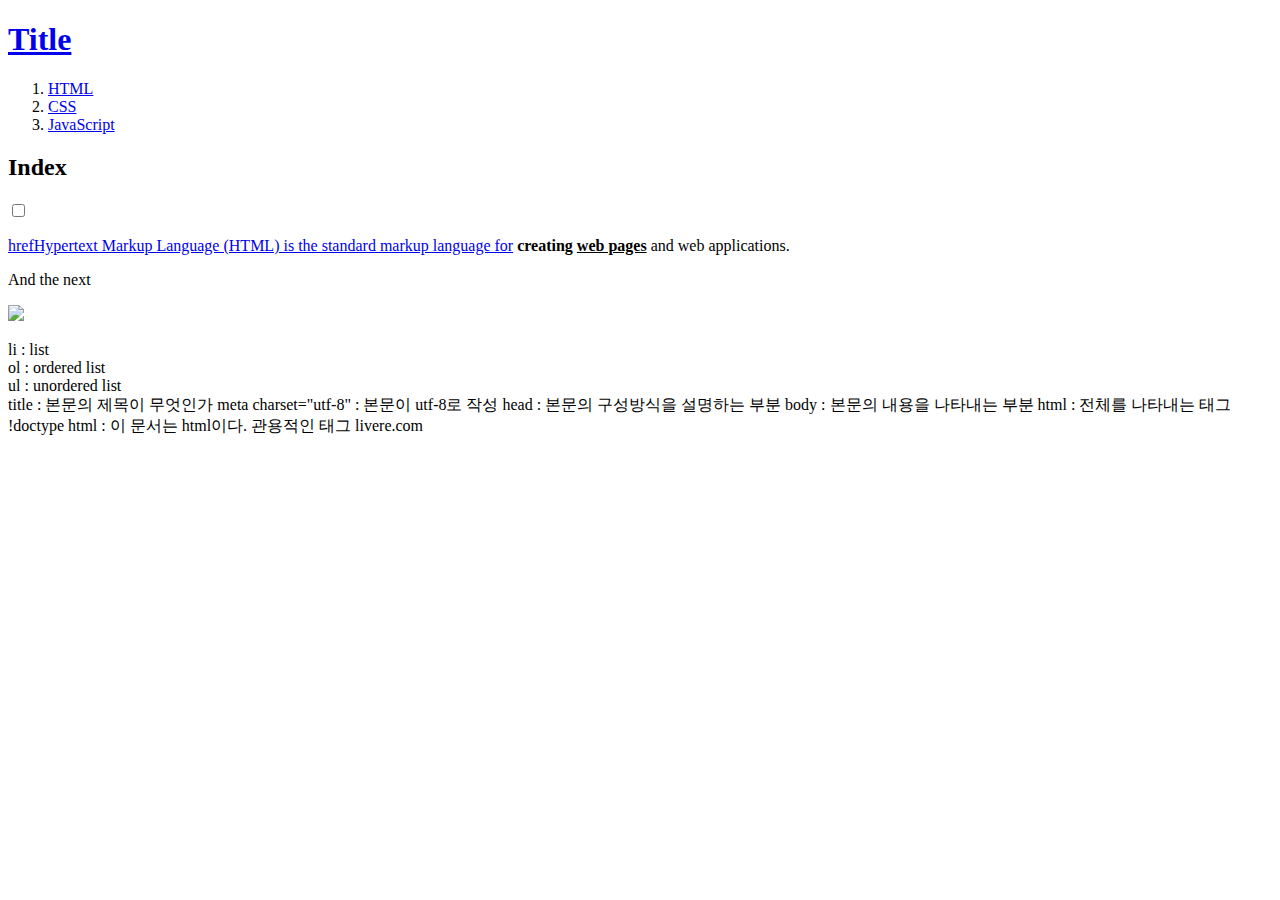
==== index.html @ a51de394 "before javascript" ====
<!doctype html>
<html>
<head>
  <title>WEB1 - Welcome</title>
  <meta charset="utf-8">
</head>
<body>
<h1><a href="index.html">Title</a></h1>
<ol>
  <li><a href="1.html">HTML</a></li>
  <li><a href="2.html">CSS</a></li>
  <li><a href="3.html">JavaScript</a></li>
</ol>
<h2>Index</h2>
<input type="checkbox">
<p><a href="https://www.naver.com/" target="_blank" title="naver"> hrefHypertext Markup Language (HTML) is the standard markup language for</a>
<strong>creating <u>web pages</u></strong> and web applications.<p>

<p>And the next</p>

<img src="profile.jpg" width="150">

<br> <p> </p>
li : list <br>
ol : ordered list <br>
ul : unordered list <br>

title : 본문의 제목이 무엇인가
meta charset="utf-8" : 본문이 utf-8로 작성

head : 본문의 구성방식을 설명하는 부분
body : 본문의 내용을 나타내는 부분

html : 전체를 나타내는 태그
!doctype html : 이 문서는 html이다. 관용적인 태그

livere.com

</body>
</html>
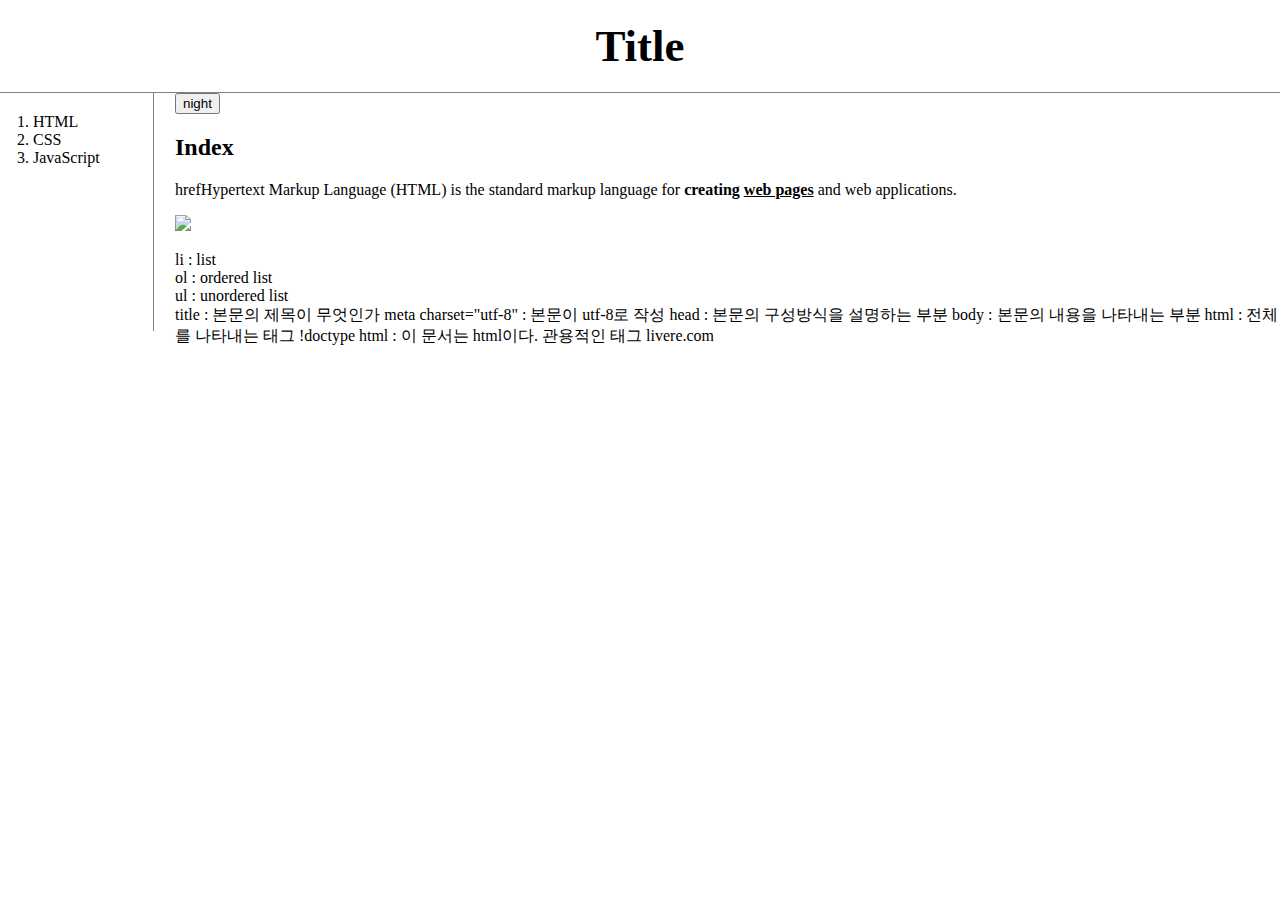
==== commit 6aa2dcbd: "finish" ====
--- a/index.html
+++ b/index.html
@@ -3,38 +3,48 @@
 <head>
   <title>WEB1 - Welcome</title>
   <meta charset="utf-8">
+  <link rel="stylesheet" href="style.css">
+  <script
+  src="https://ajax.googleapis.com/ajax/libs/jquery/3.6.0/jquery.min.js"></script>
+  <script src="colors.js"> </script>
 </head>
 <body>
-<h1><a href="index.html">Title</a></h1>
-<ol>
-  <li><a href="1.html">HTML</a></li>
-  <li><a href="2.html">CSS</a></li>
-  <li><a href="3.html">JavaScript</a></li>
-</ol>
-<h2>Index</h2>
-<input type="checkbox">
-<p><a href="https://www.naver.com/" target="_blank" title="naver"> hrefHypertext Markup Language (HTML) is the standard markup language for</a>
-<strong>creating <u>web pages</u></strong> and web applications.<p>
+  <h1><a href="index.html">Title</a></h1>
+  <div id="grid">
+    <ol>
+      <li><a href="1.html">HTML</a></li>
+      <li><a href="2.html">CSS</a></li>
+      <li><a href="3.html">JavaScript</a></li>
+    </ol>
+    <div id="article">
+      <input id="night_day" type="button" value="night" onclick="
+        nightDayHandler(this);
+        ">
 
-<p>And the next</p>
+      <h2>Index</h2>
+      <p><a href="https://www.naver.com/" target="_blank" title="naver"> hrefHypertext Markup Language (HTML) is the standard markup language for</a>
+      <strong>creating <u>web pages</u></strong> and web applications.</p>
 
-<img src="profile.jpg" width="150">
 
-<br> <p> </p>
-li : list <br>
-ol : ordered list <br>
-ul : unordered list <br>
+      <img src="profile.jpg" width="150">
 
-title : 본문의 제목이 무엇인가
-meta charset="utf-8" : 본문이 utf-8로 작성
+      <br> <p> </p>
+      li : list <br>
+      ol : ordered list <br>
+      ul : unordered list <br>
 
-head : 본문의 구성방식을 설명하는 부분
-body : 본문의 내용을 나타내는 부분
+      title : 본문의 제목이 무엇인가
+      meta charset="utf-8" : 본문이 utf-8로 작성
 
-html : 전체를 나타내는 태그
-!doctype html : 이 문서는 html이다. 관용적인 태그
+      head : 본문의 구성방식을 설명하는 부분
+      body : 본문의 내용을 나타내는 부분
 
-livere.com
+      html : 전체를 나타내는 태그
+      !doctype html : 이 문서는 html이다. 관용적인 태그
+
+      livere.com
+    </div>
+  </div>
 
 </body>
 </html>
--- a/style.css
+++ b/style.css
@@ -0,0 +1,42 @@
+  body{
+    margin:0;
+  }
+  a{
+    text-decoration: none;
+    color:black;
+  }
+  h1{
+    font-size:45px;
+    text-align: center;
+    border-bottom: 1px solid gray;
+    margin:0;
+    padding:20px
+  }
+  ol{
+    border-right:1px solid gray;
+    width:100px;
+    margin-top:0;
+    padding:20px;
+  }
+  #grid{
+    border:5px;
+    display:grid;
+    grid-template-columns: 150px 1fr;
+  }
+  #grid ol{
+    padding-left: 33px;
+  }
+  #article{
+    padding-left:25px
+  }
+  @media(max-width:800px){
+    #grid{
+      display: block;
+    }
+    ol{
+      border-right:none;
+    }
+    h1{
+      border-bottom:none;
+    }
+  }
